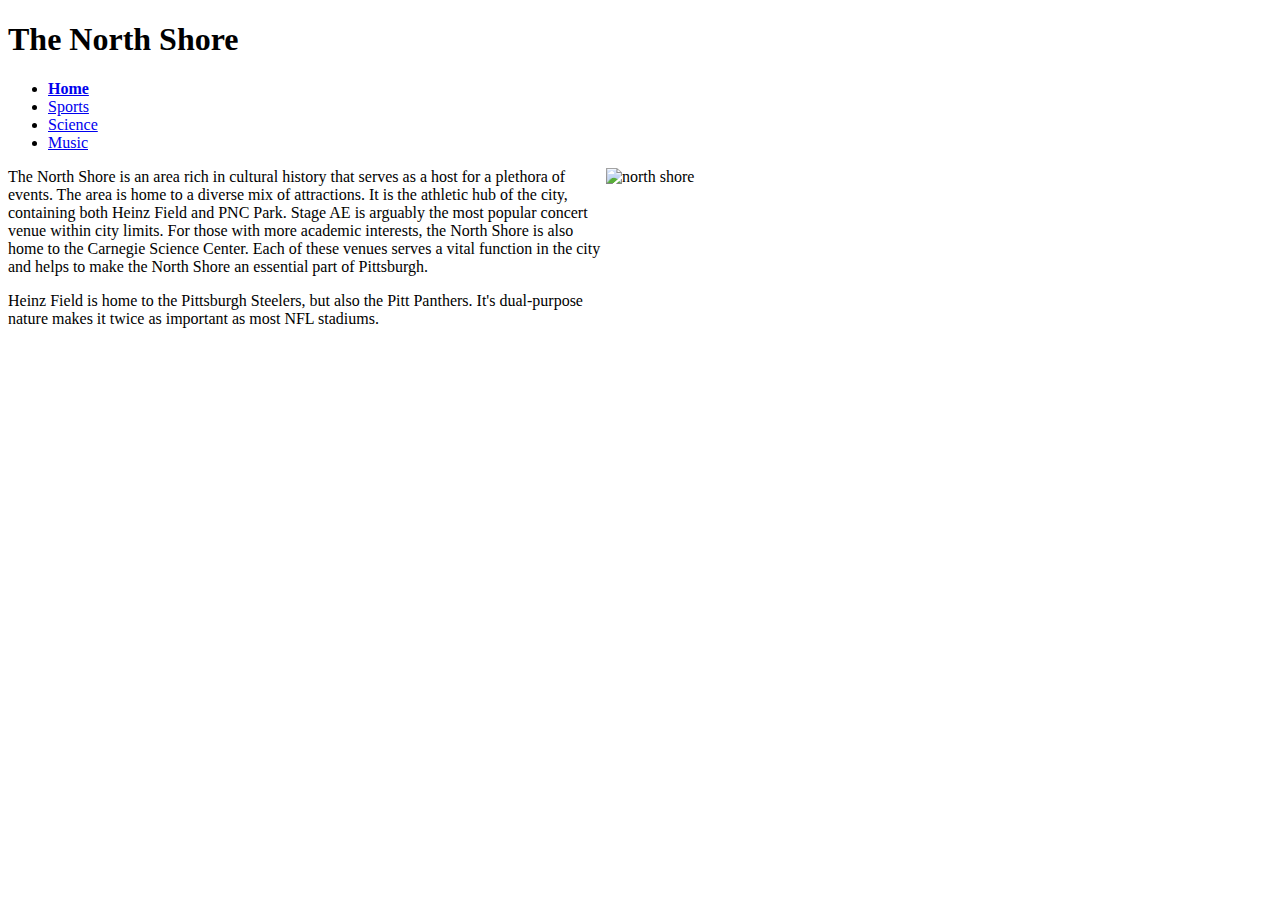
==== index.html @ dbeef0e0 "index" ====
<!DOCTYPE HTML>
<html>

<head>
  <link rel="stylesheet" type="text/css" href="tinycorner.css">
  <title>
    The North Shore
  </title>
</head>

<body>

  <h1>
    The North Shore
  </h1>

    <p>
      <ul>
        <li> <a href="index.html"><b>Home</b></a></li>
        <li> <a href="sports.html">Sports</a></li>
        <li> <a href="science.html">Science</a></li>
        <li> <a href="music.html">Music </a></li>
      </ul>
    </p>

      <img src="http://static.theydrawandcook.com/uploads/travel/illustrations/images/5855/original/pgh_north_shore_map.jpg.jpg?1429014769"
      alt="north shore" height="250px" width="666px" align="right">

  <p>
    The North Shore is an area rich in cultural history that serves as a host for
    a plethora of events.  The area is home to a diverse mix of attractions.
    It is the athletic hub of the city, containing both Heinz Field and PNC Park.
    Stage AE is arguably the most popular concert venue within city limits.
    For those with more academic interests, the North Shore is also home to the
    Carnegie Science Center.
    Each of these venues serves a vital function in the city and helps
    to make the North Shore an essential part of Pittsburgh.
  </p>
  <p>
    Heinz Field is home to the Pittsburgh Steelers, but also the Pitt Panthers.
    It's dual-purpose nature makes it twice as important as most NFL stadiums.



</body>

</html>
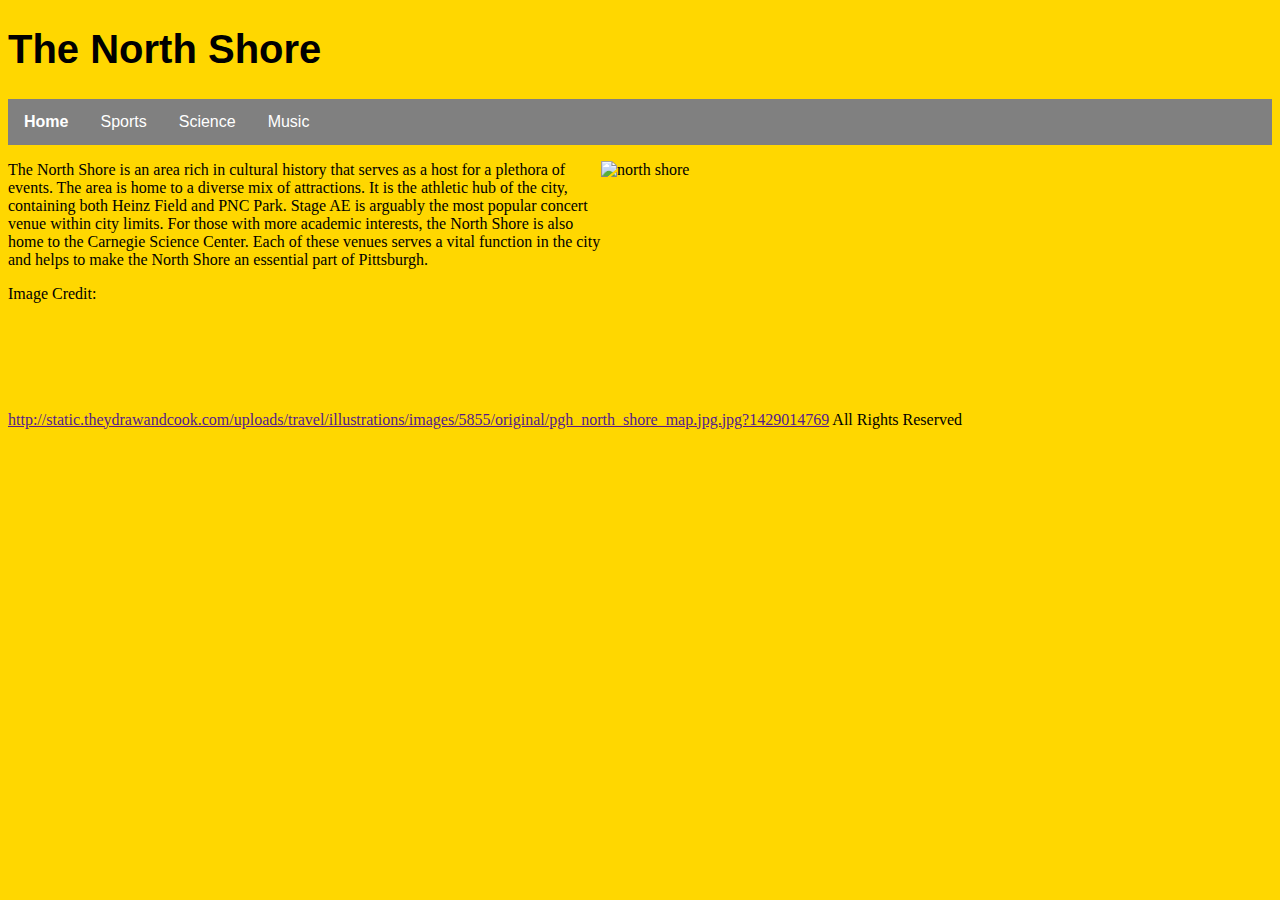
==== commit 1aaa7ea1: "updates" ====
--- a/index.html
+++ b/index.html
@@ -36,12 +36,14 @@
     Each of these venues serves a vital function in the city and helps
     to make the North Shore an essential part of Pittsburgh.
   </p>
-  <p>
-    Heinz Field is home to the Pittsburgh Steelers, but also the Pitt Panthers.
-    It's dual-purpose nature makes it twice as important as most NFL stadiums.
 
 
 
 </body>
+<footer>
+  <p>
+    Image Credit: <a href>http://static.theydrawandcook.com/uploads/travel/illustrations/images/5855/original/pgh_north_shore_map.jpg.jpg?1429014769</a> All Rights Reserved
+  </p>
+</footer>
 
 </html>
--- a/tinycorner.css
+++ b/tinycorner.css
@@ -0,0 +1,37 @@
+body {
+  background-color: gold
+}
+
+ul {
+  list-style-type: none;
+    margin: 0;
+    padding: 0;
+    overflow: hidden;
+    background-color: gray;
+}
+
+li {
+  float: left;
+}
+
+li a {
+  display: block;
+  color: white;
+  text-align: center;
+  padding: 14px 16px;
+  text-decoration: none;
+  font-family: sans-serif;
+}
+
+h1 {
+  font-family: sans-serif;
+  font-size: 250%;
+}
+
+mark {
+  background-color: gold;
+}
+
+img {
+  padding-right: 5px;
+}
